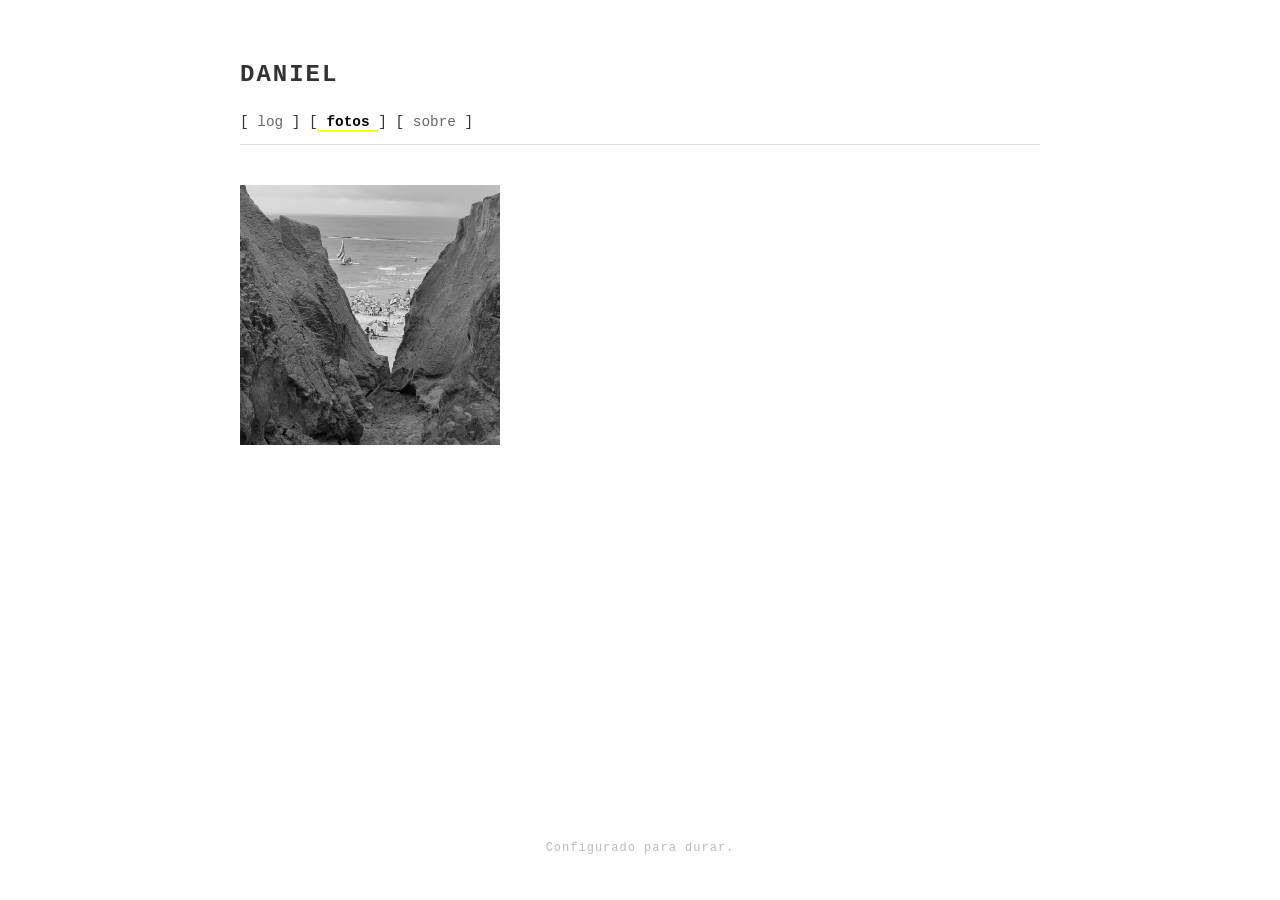
==== fotos/index.html @ 3c4b8404 "Ajuste de diretórios" ====
<!DOCTYPE html>
<html lang="pt-br">
<head>
    <meta charset="UTF-8">
    <meta name="viewport" content="width=device-width, initial-scale=1.0">
    <title>daniel.log.br - Fotos</title>
    <link rel="stylesheet" href="/style.css">
</head>
<body>

<header>
    <h1>DANIEL</h1>
    <div class="nav">
        [<a href="/"> log </a>] 
        [<a href="/fotos" class="active"> fotos </a>] 
        [<a href="/sobre"> sobre </a>]
    </div>
</header>

<main>
    <div class="gallery-grid">
        <a href="#foto1" class="photo-item">
            <img src="../images/canoa_quebrada.jpg" alt="Canoa Quebrada">
        </a>
        <div id="foto1" class="lightbox">
            <a href="#" class="close-area"></a> <figure>
                <img src="../images/canoa_quebrada.jpg" alt="Canoa Quebrada">
                <figcaption style="margin-top:10px;">Canoa Quebrada - fev 2026</figcaption>
                <a href="#" style="display:block; margin-top:20px; color:#999; text-decoration:none;">[ fechar ]</a>
            </figure>
        </div>

        <!--
        <a href="#foto2" class="photo-item">
            <img src="../images/canoa_quebrada.jpg" alt="Foto 2">
        </a>
        <div id="foto2" class="lightbox">
            <a href="#" class="close-area"></a>
            <figure>
                <img src="../images/canoa_quebrada.jpg" alt="Foto 2">
                <figcaption style="margin-top:10px;">Legenda da Foto 2</figcaption>
                <a href="#" style="display:block; margin-top:20px; color:#999; text-decoration:none;">[ fechar ]</a>
            </figure>
        </div>
    -->
    </div>
</main>

<footer>
   <p>Configurado para durar.</p>
</footer>

</body>
</html>
---- style.css ----
html, body {
    height: 100%;
    margin: 0;
}

body { 
   font-family: "Courier New", Courier, monospace; 
    background-color: #ffffff; 
    max-width: 800px; 
    margin: 0 auto;      
    padding: 0 20px; 
    line-height: 1.6; 
    color: #333;
    
    display: flex;
    flex-direction: column;
}

main {
    flex: 1; 
    padding-top: 10px;
}

header { 
    padding-top: 40px;
    border-bottom: 1px solid #ddd; 
    margin-bottom: 30px; 
    padding-bottom: 10px;
}

h1 { 
    letter-spacing: 2px; 
    font-size: 1.5rem; 
}

.nav { 
    margin-top: 10px; 
    font-size: 0.9rem; 
}

.nav a { 
    color: #666; 
    text-decoration: none; 
    transition: 0.3s; 
}

.nav a.active { 
    font-weight: bold; 
    color: #000; 
    border-bottom: 2px solid #ffff00; 
}

.nav a:hover { 
    background-color: #ffff00; 
    color: #000; 
}

.entry { margin-bottom: 2.5rem; }
.date { font-weight: bold; display: block; margin-bottom: 5px; color: #444; }

.gallery-grid {
    display: grid;
    grid-template-columns: repeat(3, 1fr);
    gap: 10px;
}

.photo-item img {
    width: 100%;
    aspect-ratio: 1 / 1;
    object-fit: cover;
    filter: grayscale(100%);
    transition: 0.4s;
    display: block;
}

.photo-item:hover img {
    filter: grayscale(0%);
    transform: scale(1.02);
}


.lightbox {
    display: none; 
    position: fixed;
    z-index: 1000;
    top: 0;
    left: 0;
    width: 100%;
    height: 100%;
    background: rgba(255, 255, 255, 0.98);
    text-align: center;
    align-items: center;
    justify-content: center;
}

.lightbox:target {
    display: flex; 
}

.lightbox img {
    max-width: 90%;
    max-height: 80vh;
    box-shadow: 0 10px 30px rgba(0,0,0,0.1);
}

.close-area {
    position: absolute;
    width: 100%;
    height: 100%;
    cursor: default;
    z-index: -1; 
}

footer { 
    padding: 30px 0;
    font-size: 0.75rem;
    color: #bbb; 
    text-align: center;
    letter-spacing: 1px;
}

main h2 {
    font-size: 1.1rem;
    margin-top: 2rem;
    text-transform: lowercase;
    border-bottom: 1px dashed #eee;
    display: inline-block;
}

main p {
    margin-top: 1rem;
    max-width: 600px; 
}

.sobre-container {
    border-left: 2px solid #ffff00;
    padding-left: 20px;
    margin-top: 30px;
}

.email-contato {
    font-family: "Courier New", monospace;
    background-color: #f4f4f4;
    padding: 2px 6px;
    border-radius: 3px;
    color: #000;
}

.sobre-container h2 {
    font-size: 1.1rem;
    margin-top: 10px;
    text-transform: lowercase;
    border-bottom: 1px dashed #eee;
    display: inline-block;
}

.sobre-container p:first-of-type {
    margin-top: 15px;
}
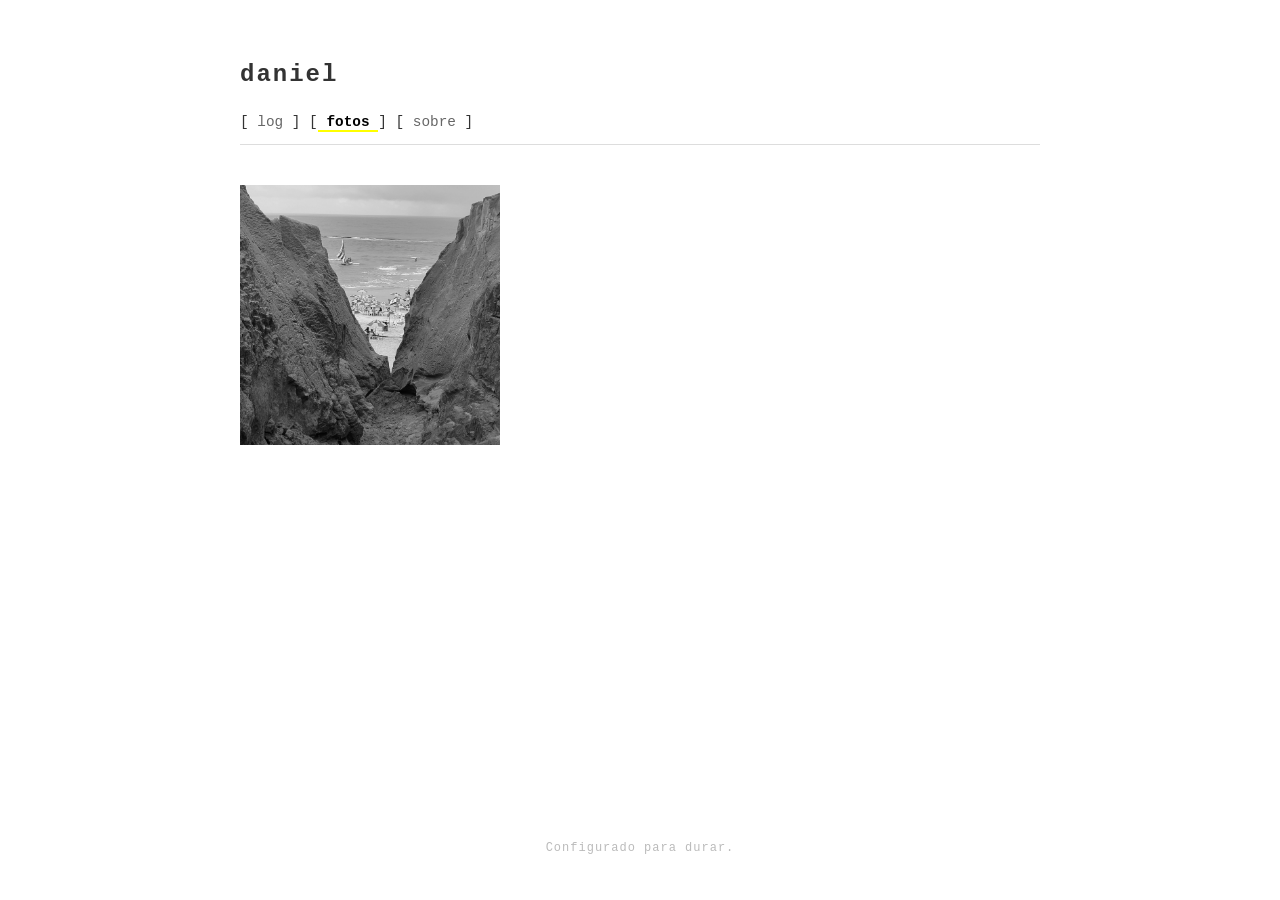
==== commit 13f8918e: "Ajuste no título" ====
--- a/fotos/index.html
+++ b/fotos/index.html
@@ -9,7 +9,7 @@
 <body>
 
 <header>
-    <h1>DANIEL</h1>
+    <h1>daniel</h1>
     <div class="nav">
         [<a href="/"> log </a>] 
         [<a href="/fotos" class="active"> fotos </a>] 
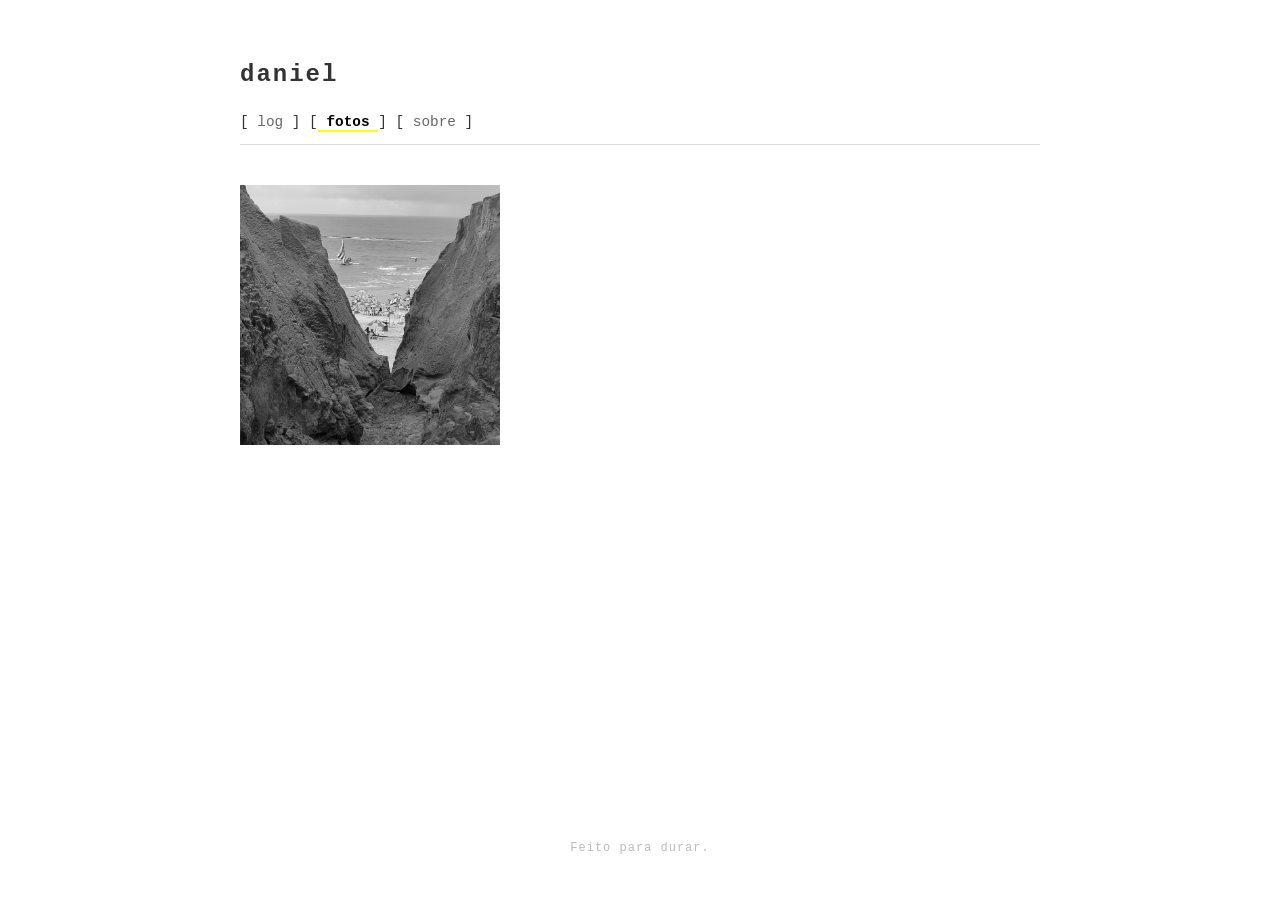
==== commit 36bf0cff: "Nova publicação." ====
--- a/fotos/index.html
+++ b/fotos/index.html
@@ -4,7 +4,7 @@
     <meta charset="UTF-8">
     <meta name="viewport" content="width=device-width, initial-scale=1.0">
     <title>daniel.log.br - Fotos</title>
-    <link rel="stylesheet" href="/style.css">
+    <link rel="stylesheet" href="/style/principal.css">
 </head>
 <body>
 
@@ -47,7 +47,7 @@
 </main>
 
 <footer>
-   <p>Configurado para durar.</p>
+   <p>Feito para durar.</p>
 </footer>
 
 </body>
--- a/style/principal.css
+++ b/style/principal.css
@@ -0,0 +1,202 @@
+html, body {
+    height: 100%;
+    margin: 0;
+}
+
+body { 
+   font-family: "Courier New", Courier, monospace; 
+    background-color: #ffffff; 
+    max-width: 800px; 
+    margin: 0 auto;      
+    padding: 0 20px; 
+    line-height: 1.6; 
+    color: #333;
+    
+    display: flex;
+    flex-direction: column;
+}
+
+main {
+    flex: 1; 
+    padding-top: 10px;
+}
+
+header { 
+    padding-top: 40px;
+    border-bottom: 1px solid #ddd; 
+    margin-bottom: 30px; 
+    padding-bottom: 10px;
+}
+
+h1 { 
+    letter-spacing: 2px; 
+    font-size: 1.5rem; 
+}
+
+.nav { 
+    margin-top: 10px; 
+    font-size: 0.9rem; 
+}
+
+.nav a { 
+    color: #666; 
+    text-decoration: none; 
+    transition: 0.3s; 
+}
+
+.nav a.active { 
+    font-weight: bold; 
+    color: #000; 
+    border-bottom: 2px solid #ffff00; 
+}
+
+.nav a:hover { 
+    background-color: #ffff00; 
+    color: #000; 
+}
+
+.entry { margin-bottom: 2.5rem; }
+.date { font-weight: bold; display: block; margin-bottom: 5px; color: #444; }
+
+.gallery-grid {
+    display: grid;
+    grid-template-columns: repeat(3, 1fr);
+    gap: 10px;
+}
+
+.photo-item img {
+    width: 100%;
+    aspect-ratio: 1 / 1;
+    object-fit: cover;
+    filter: grayscale(100%);
+    transition: 0.4s;
+    display: block;
+}
+
+.photo-item:hover img {
+    filter: grayscale(0%);
+    transform: scale(1.02);
+}
+
+
+.lightbox {
+    display: none; 
+    position: fixed;
+    z-index: 1000;
+    top: 0;
+    left: 0;
+    width: 100%;
+    height: 100%;
+    background: rgba(255, 255, 255, 0.98);
+    text-align: center;
+    align-items: center;
+    justify-content: center;
+}
+
+.lightbox:target {
+    display: flex; 
+}
+
+.lightbox img {
+    max-width: 90%;
+    max-height: 80vh;
+    box-shadow: 0 10px 30px rgba(0,0,0,0.1);
+}
+
+.close-area {
+    position: absolute;
+    width: 100%;
+    height: 100%;
+    cursor: default;
+    z-index: -1; 
+}
+
+footer { 
+    padding: 30px 0;
+    font-size: 0.75rem;
+    color: #bbb; 
+    text-align: center;
+    letter-spacing: 1px;
+}
+
+main h2 {
+    font-size: 1.1rem;
+    margin-top: 2rem;
+    text-transform: lowercase;
+    border-bottom: 1px dashed #eee;
+    display: inline-block;
+}
+
+main p {
+    margin-top: 1rem;
+    max-width: 600px; 
+}
+
+.sobre-container {
+    border-left: 2px solid #ffff00;
+    padding-left: 20px;
+    margin-top: 30px;
+}
+
+.email-contato {
+    font-family: "Courier New", monospace;
+    background-color: #f4f4f4;
+    padding: 2px 6px;
+    border-radius: 3px;
+    color: #000;
+}
+
+.sobre-container h2 {
+    font-size: 1.1rem;
+    margin-top: 10px;
+    text-transform: lowercase;
+    border-bottom: 1px dashed #eee;
+    display: inline-block;
+}
+
+.sobre-container p:first-of-type {
+    margin-top: 15px;
+}
+
+.navegacao-retorno {
+    margin-top: 40px;
+    font-family: 'Courier New', Courier, monospace;
+    font-size: 0.9em;
+}
+
+.navegacao-retorno a {
+    text-decoration: none;
+    color: #3498db; 
+}
+
+.navegacao-retorno a:hover {
+    text-decoration: underline;
+}
+
+.entry {
+    margin-bottom: 2rem; /
+}
+
+.entry time {
+    display: block;
+    font-weight: bold;
+    font-size: 0.9em;
+    color: #444; 
+    margin-bottom: 5px;
+}
+
+.entry a {
+    text-decoration: none;
+    color: #3498db; 
+    font-weight: normal;
+    transition: all 0.2s ease;
+}
+
+.entry a:hover {
+    text-decoration: underline;
+    color: #2980b9;
+}
+
+.entry a:visited {
+    color: #3498db;
+}
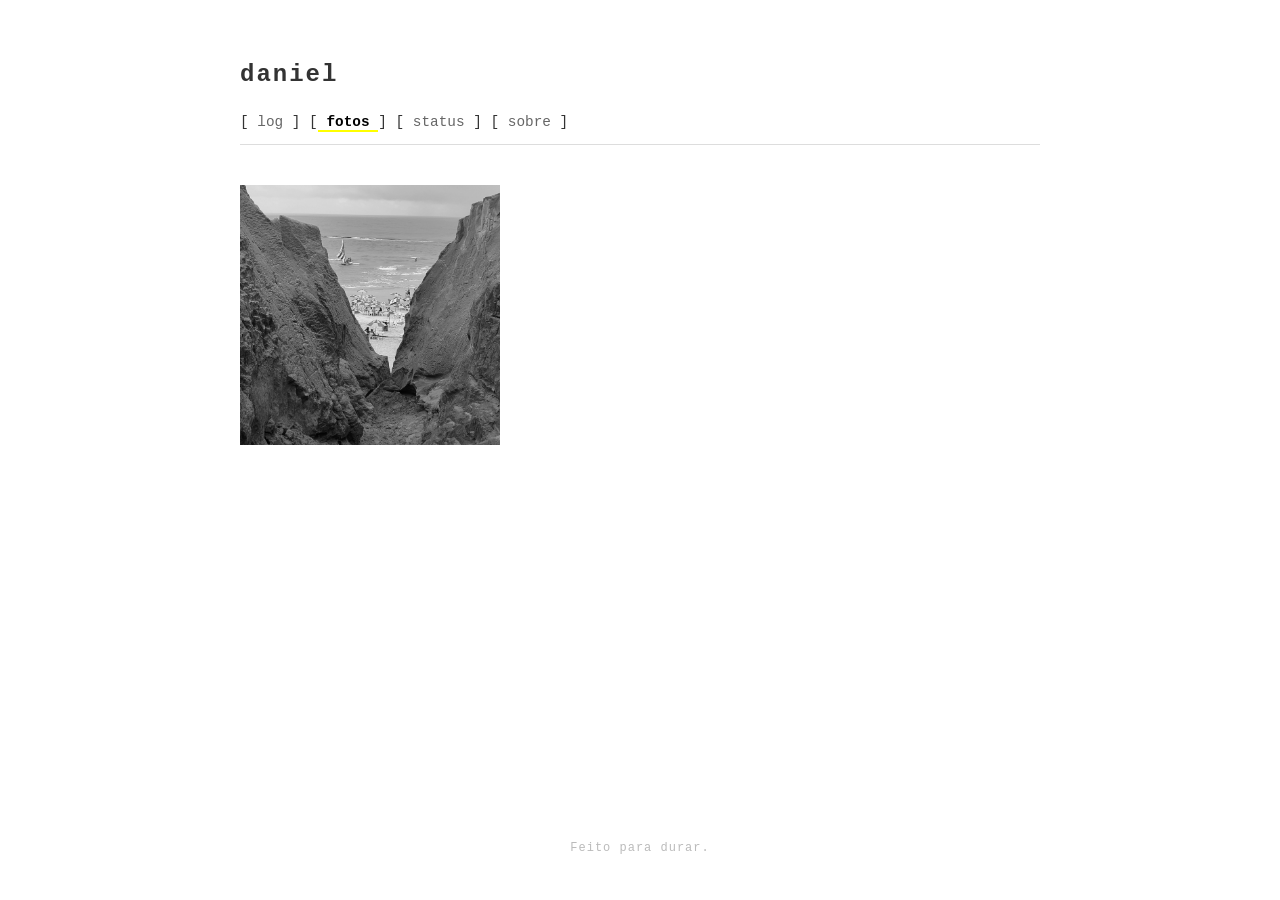
==== commit 001214cd: "adicionando gráfico." ====
--- a/fotos/index.html
+++ b/fotos/index.html
@@ -5,6 +5,7 @@
     <meta name="viewport" content="width=device-width, initial-scale=1.0">
     <title>daniel.log.br - Fotos</title>
     <link rel="stylesheet" href="/style/principal.css">
+    <link rel="icon" href="data:,">
 </head>
 <body>
 
@@ -13,6 +14,7 @@
     <div class="nav">
         [<a href="/"> log </a>] 
         [<a href="/fotos" class="active"> fotos </a>] 
+        [<a href="/status"> status </a>] 
         [<a href="/sobre"> sobre </a>]
     </div>
 </header>
@@ -20,11 +22,11 @@
 <main>
     <div class="gallery-grid">
         <a href="#foto1" class="photo-item">
-            <img src="../images/canoa_quebrada.jpg" alt="Canoa Quebrada">
+            <img src="/images/canoa_quebrada.jpg" alt="Canoa Quebrada">
         </a>
         <div id="foto1" class="lightbox">
             <a href="#" class="close-area"></a> <figure>
-                <img src="../images/canoa_quebrada.jpg" alt="Canoa Quebrada">
+                <img src="/images/canoa_quebrada.jpg" alt="Canoa Quebrada">
                 <figcaption style="margin-top:10px;">Canoa Quebrada - fev 2026</figcaption>
                 <a href="#" style="display:block; margin-top:20px; color:#999; text-decoration:none;">[ fechar ]</a>
             </figure>
@@ -49,6 +51,6 @@
 <footer>
    <p>Feito para durar.</p>
 </footer>
-
+<script src="/scripts.js"></script>
 </body>
 </html>
